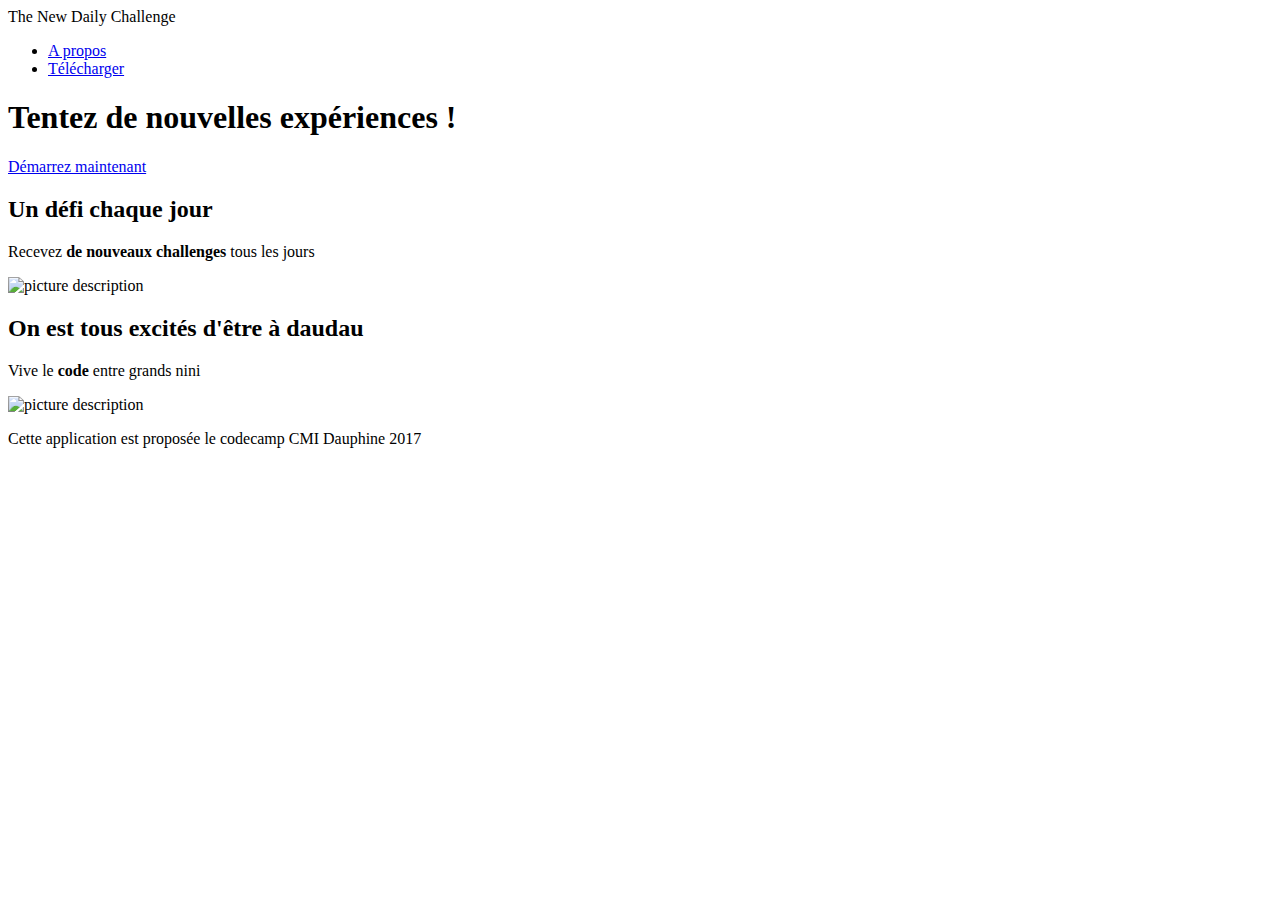
==== index.html @ 22ffa12a "landingpagev0" ====
<!DOCTYPE html>
<html>
  <head>
    <meta charset="utf-8">
    <title>The New Daily challenge</title>
  </head>
  <body>
    <header>
      The New Daily Challenge
      <nav>
        <ul>
          <li><a href="#apropos">A propos </a></li>
          <li><a href="#download">Télécharger</a></li>
        </ul>
      </nav>
    </header>
    <main>
      <section id="baseline">
        <h1>Tentez de nouvelles expériences !</h1>
        <p>
          <a href="#">Démarrez maintenant</a>
        </p>
      </section>
      <section id="about">
          <h2>Un défi chaque jour</h2>
          <p>Recevez <strong>de nouveaux challenges </strong> tous les jours </p>
          <img src="https://media.giphy.com/media/AWv3UAFkgz39u/giphy.gif" alt="picture description" width="300">
          <h2>On est tous excités d'être à daudau</h2>
          <p>Vive le <strong>code </strong> entre grands nini </p>
          <img src="https://media.giphy.com/media/7kn27lnYSAE9O/giphy.gif" alt="picture description" width="300">
       </section>
    </main>
    <footer>
      <p>Cette application est proposée le codecamp CMI Dauphine 2017 </p>
    </footer>
  </body>
</html>
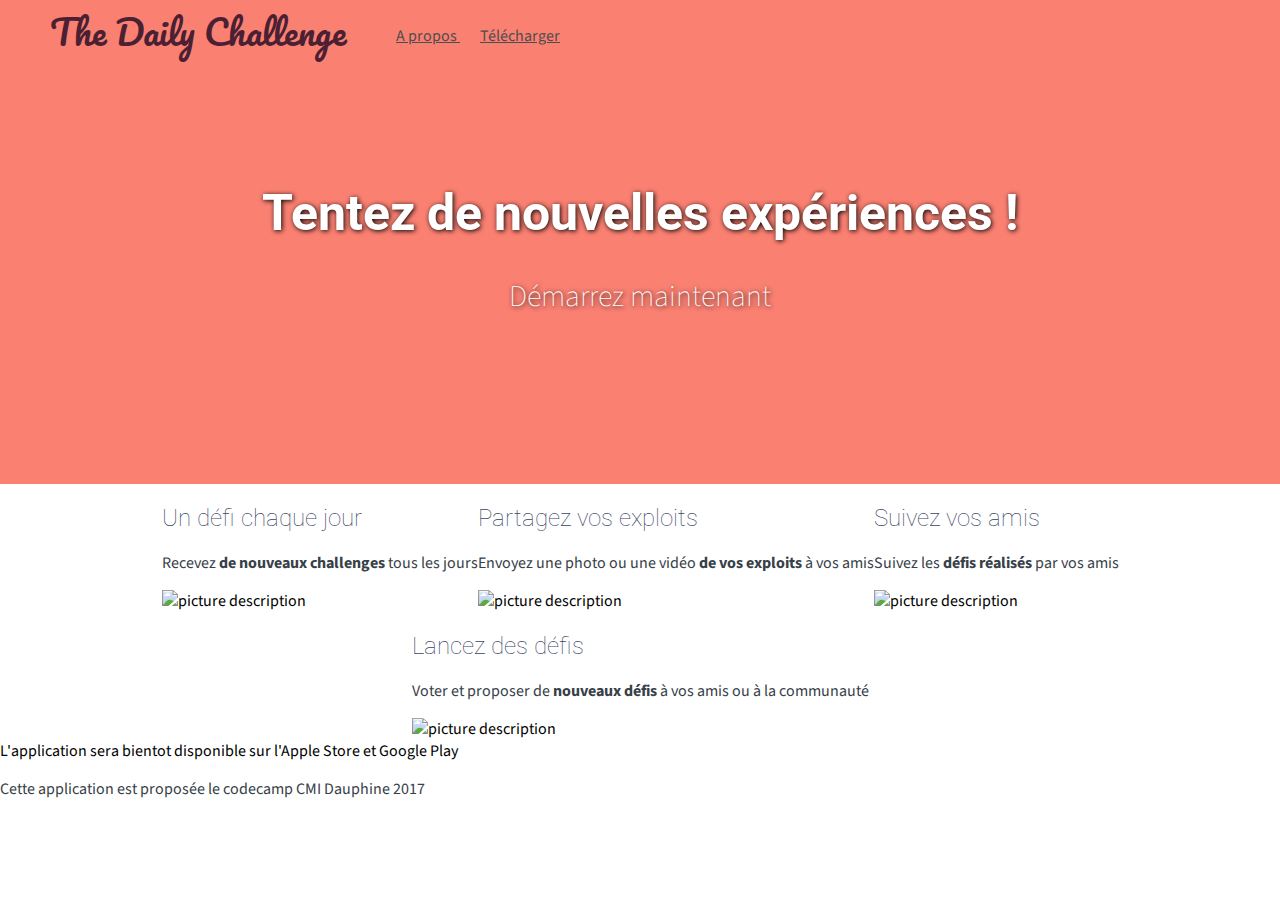
==== commit 75cdbeea: "Coursdu6+coursdu20" ====
--- a/index.html
+++ b/index.html
@@ -2,12 +2,14 @@
 <html>
   <head>
     <meta charset="utf-8">
-    <title>The New Daily challenge</title>
+    <title>The Daily challenge</title>
+    <link href="https://fonts.googleapis.com/css?family=Roboto|Source+Sans+Pro|Pacifico" rel="stylesheet">
+    <link href="style.css" rel="stylesheet" type="text/css">
   </head>
   <body>
-    <header>
-      The New Daily Challenge
+     <header>
       <nav>
+        <span id="logo">The Daily Challenge </span>
         <ul>
           <li><a href="#apropos">A propos </a></li>
           <li><a href="#download">Télécharger</a></li>
@@ -18,17 +20,39 @@
       <section id="baseline">
         <h1>Tentez de nouvelles expériences !</h1>
         <p>
-          <a href="#">Démarrez maintenant</a>
+          <a href="#download">Démarrez maintenant</a>
         </p>
       </section>
-      <section id="about">
+      <section id="apropos">
+
+      <div class='feature'>
           <h2>Un défi chaque jour</h2>
           <p>Recevez <strong>de nouveaux challenges </strong> tous les jours </p>
           <img src="https://media.giphy.com/media/AWv3UAFkgz39u/giphy.gif" alt="picture description" width="300">
-          <h2>On est tous excités d'être à daudau</h2>
-          <p>Vive le <strong>code </strong> entre grands nini </p>
-          <img src="https://media.giphy.com/media/7kn27lnYSAE9O/giphy.gif" alt="picture description" width="300">
+      </div>
+
+      <div class="feature">
+          <h2>Partagez vos exploits</h2>
+          <p>Envoyez une photo ou une vidéo <strong> de vos exploits </strong> à vos amis</p>
+          <img src="    https://media.giphy.com/media/pWfzRNzOfHOvu/giphy.gif" alt="picture description" width="300">
+      </div>
+
+      <div class="feature">
+          <h2>Suivez vos amis </h2>
+          <p>Suivez les <strong> défis réalisés </strong>  par vos amis </p>
+          <img src="https://media.giphy.com/media/HzJfzaP8UzXc4/giphy.gif" alt="picture description" width="300">
+      </div>
+
+      <div class="feature">
+          <h2>Lancez des défis</h2>
+          <p>Voter et proposer de  <strong>nouveaux défis</strong> à vos amis ou à la communauté</p>
+          <img src="https://media.giphy.com/media/bLiUT0AeHCkF2/giphy.gif" alt="picture description" width="300">
+      </div>
+
        </section>
+       <section id="download">
+          L'application sera bientot disponible sur l'Apple Store et Google Play
+       </section>  
     </main>
     <footer>
       <p>Cette application est proposée le codecamp CMI Dauphine 2017 </p>
--- a/style.css
+++ b/style.css
@@ -0,0 +1,115 @@
+/* style.css */
+
+body{
+  background: #fff;
+  color: #000; 
+  font-size: 16px;
+  font-family: 'Source Sans Pro', sans-serif;
+  margin:0;
+}
+
+nav{
+  display:inline;
+  font-size: 1em;
+  font-family: 'Source Sans Pro', sans-serif;
+} 
+
+h1{
+  font-family: 'Roboto', sans-serif;
+  color:  #41A3C0; 
+  font-weight: bolder;
+  font-size: 2em;
+}
+
+h2 {
+  font-family: 'Roboto', sans-serif;
+  color: #3b4563;
+  font-weight: lighter;
+  font-size: 1.5em;
+}
+
+p{
+  color:  #374048;
+}
+
+a { 
+  color: #4d4d4d;
+}
+
+a:hover {
+  text-decoration: none;
+  color: rgb(225, 0, 152);
+}
+
+#logo{
+  color: #4b2032;
+  font-size: 35px;
+  font-family: 'Pacifico', cursive;
+  float: left;
+  margin-left: 50px;
+}
+
+/* Mis en forme de la baseline */
+#baseline{
+  background-color: #fa8072;
+  text-align: center;
+  background-size: cover;
+  padding: 150px;
+  color: white;
+  text-shadow: 1px 1px 5px black;
+}
+
+#baseline h1 {
+  color: white;
+  font-size: 50px;
+}
+
+#baseline a {
+  color: white;
+  font-size: 30px;
+  font-weight: lighter;
+  text-decoration: none;
+}
+
+<.feature,.defi{
+  border: 1px solid #F2F2F2;
+  background: #FAFAFA;
+  margin: 15px;
+  padding: 15px 0;
+  text-align: center;
+  width: 400px;
+ }
+
+  #apropos{
+  margin: 0 auto;
+  width: 80%;
+  display:flex;
+  flex-wrap: wrap;
+  justify-content: center
+}
+
+nav li {
+  margin: 10px;
+  display:inline;
+}
+
+nav ul {
+  float: left;
+  margin-top: 25px;
+}
+
+#baseline a:hover {
+  position: relative;
+  top:1px;
+}
+
+#welcome{
+  background-color: #41A3C0;
+  text-align: center;
+  padding: 50px;
+  color: white;
+}
+
+#welcome h4{
+ font-size: 50px;
+}